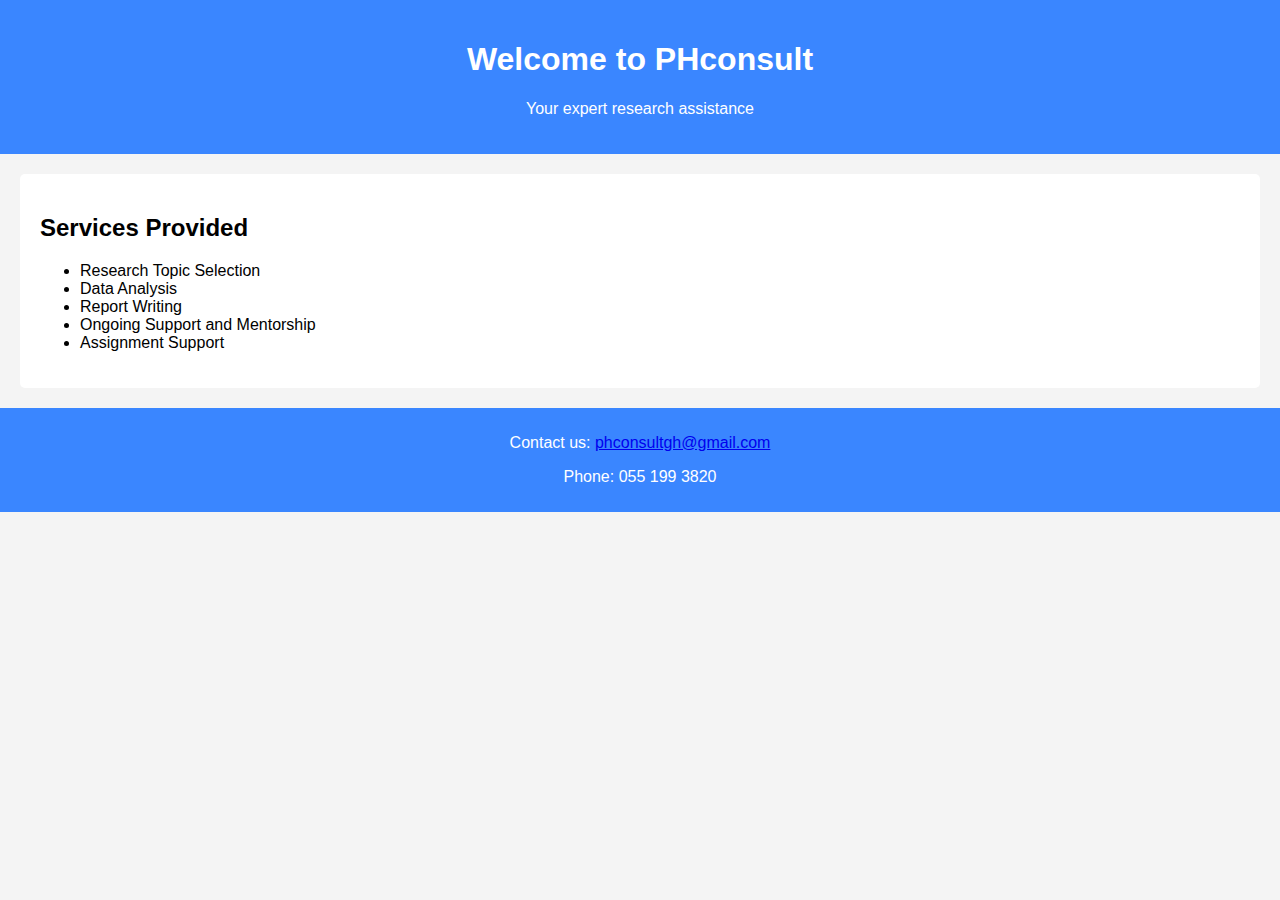
==== index.html @ f6ae93e8 "Initial commit with basic structure" ====
<!DOCTYPE html>
<html lang="en">
<head>
  <meta charset="UTF-8">
  <meta name="viewport" content="width=device-width, initial-scale=1.0">
  <title>PHconsult</title>
  <link rel="stylesheet" href="assets/css/style.css">
</head>
<body>
  <header>
    <h1>Welcome to PHconsult</h1>
    <p>Your expert research assistance</p>
  </header>
  <section id="services">
    <h2>Services Provided</h2>
    <ul>
      <li>Research Topic Selection</li>
      <li>Data Analysis</li>
      <li>Report Writing</li>
      <li>Ongoing Support and Mentorship</li>
      <li>Assignment Support</li>
    </ul>
  </section>
  <footer>
    <p>Contact us: <a href="mailto:phconsultgh@gmail.com">phconsultgh@gmail.com</a></p>
    <p>Phone: 055 199 3820</p>
  </footer>
</body>
</html>
---- assets/css/style.css ----
/* Basic styling for PHconsult */
body {
    font-family: Arial, sans-serif;
    margin: 0;
    padding: 0;
    background-color: #f4f4f4;
  }
  
  header {
    background-color: #3a86ff;
    color: white;
    padding: 20px;
    text-align: center;
  }
  
  section {
    margin: 20px;
    padding: 20px;
    background-color: #ffffff;
    border-radius: 5px;
  }
  
  footer {
    text-align: center;
    padding: 10px;
    background-color: #3a86ff;
    color: white;
  }
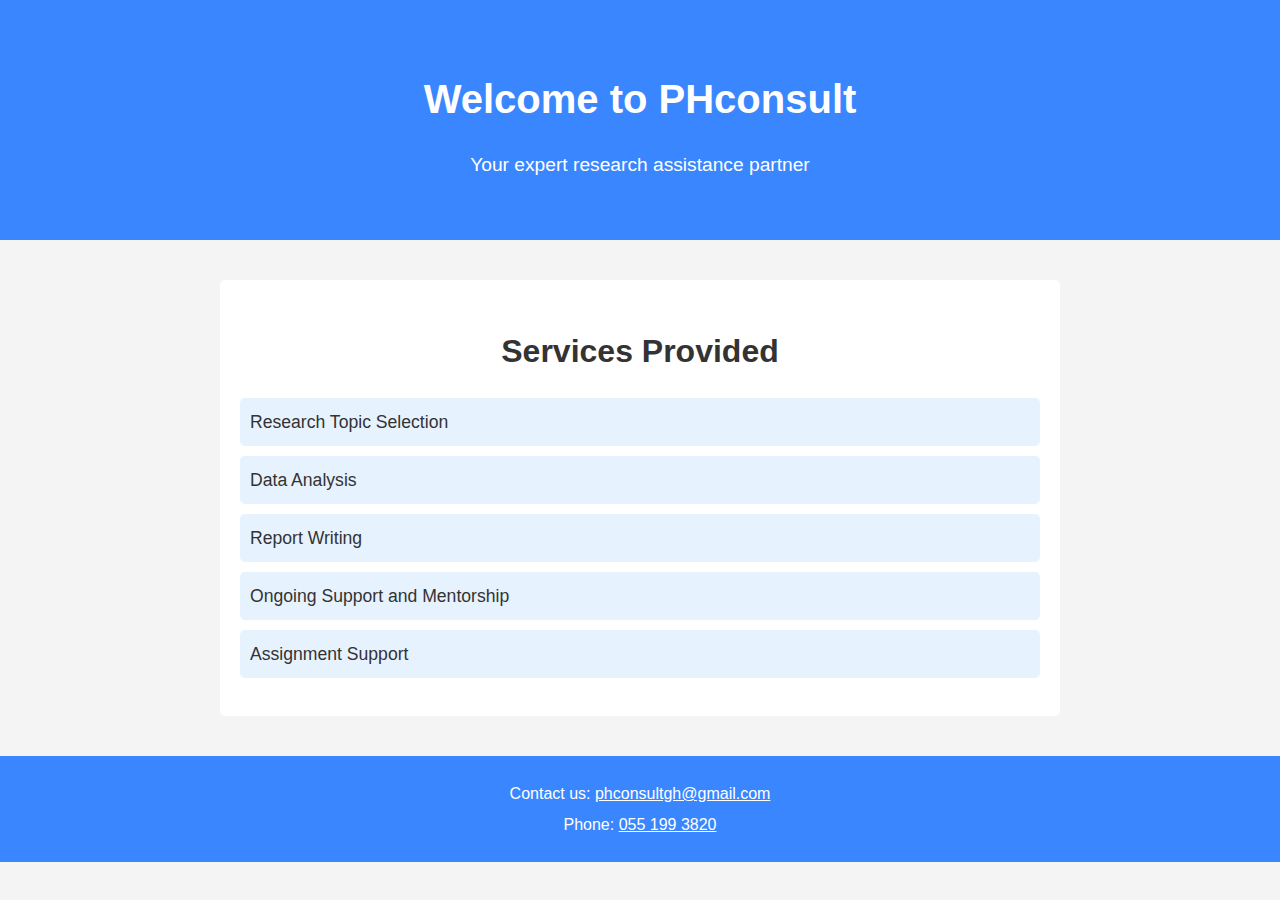
==== commit 9db0a840: "Minor change in css file" ====
--- a/index.html
+++ b/index.html
@@ -3,14 +3,20 @@
 <head>
   <meta charset="UTF-8">
   <meta name="viewport" content="width=device-width, initial-scale=1.0">
-  <title>PHconsult</title>
+  <meta name="description" content="PHconsult provides expert research assistance in data analysis, report writing, and mentorship.">
+  <meta name="keywords" content="PHconsult, research assistance, data analysis, report writing, mentorship">
+  <meta name="author" content="PHconsult">
+  <title>PHconsult | Expert Research Assistance</title>
   <link rel="stylesheet" href="assets/css/style.css">
 </head>
 <body>
+  <!-- Header Section -->
   <header>
     <h1>Welcome to PHconsult</h1>
-    <p>Your expert research assistance</p>
+    <p>Your expert research assistance partner</p>
   </header>
+
+  <!-- Services Section -->
   <section id="services">
     <h2>Services Provided</h2>
     <ul>
@@ -21,9 +27,11 @@
       <li>Assignment Support</li>
     </ul>
   </section>
+
+  <!-- Footer Section -->
   <footer>
     <p>Contact us: <a href="mailto:phconsultgh@gmail.com">phconsultgh@gmail.com</a></p>
-    <p>Phone: 055 199 3820</p>
+    <p>Phone: <a href="tel:+233551993820">055 199 3820</a></p>
   </footer>
 </body>
 </html>
--- a/assets/css/style.css
+++ b/assets/css/style.css
@@ -1,29 +1,76 @@
-/* Basic styling for PHconsult */
+/* Basic Styling for PHconsult */
 body {
-    font-family: Arial, sans-serif;
-    margin: 0;
-    padding: 0;
-    background-color: #f4f4f4;
-  }
-  
-  header {
-    background-color: #3a86ff;
-    color: white;
-    padding: 20px;
-    text-align: center;
-  }
-  
-  section {
-    margin: 20px;
-    padding: 20px;
-    background-color: #ffffff;
-    border-radius: 5px;
-  }
-  
-  footer {
-    text-align: center;
-    padding: 10px;
-    background-color: #3a86ff;
-    color: white;
-  }
-  +  font-family: Arial, sans-serif;
+  margin: 0;
+  padding: 0;
+  background-color: #f4f4f4;
+  line-height: 1.6;
+}
+
+/* Header Styling */
+header {
+  background-color: #3a86ff;
+  color: white;
+  padding: 40px 20px;
+  text-align: center;
+}
+
+header h1 {
+  margin-bottom: 10px;
+  font-size: 2.5rem;
+}
+
+header p {
+  font-size: 1.2rem;
+}
+
+/* Services Section Styling */
+section#services {
+  margin: 40px auto;
+  padding: 20px;
+  background-color: #ffffff;
+  border-radius: 5px;
+  max-width: 800px;
+}
+
+section#services h2 {
+  text-align: center;
+  font-size: 2rem;
+  color: #333;
+  margin-bottom: 20px;
+}
+
+section#services ul {
+  list-style-type: none;
+  padding: 0;
+  font-size: 1.1rem;
+}
+
+section#services ul li {
+  background: #e7f2ff;
+  margin: 10px 0;
+  padding: 10px;
+  border-radius: 5px;
+  color: #333;
+}
+
+/* Footer Styling */
+footer {
+  text-align: center;
+  padding: 20px;
+  background-color: #3a86ff;
+  color: white;
+}
+
+footer p {
+  margin: 5px 0;
+}
+
+footer a {
+  color: #fff;
+  text-decoration: underline;
+}
+
+footer a:hover {
+  color: #f1c40f;
+}
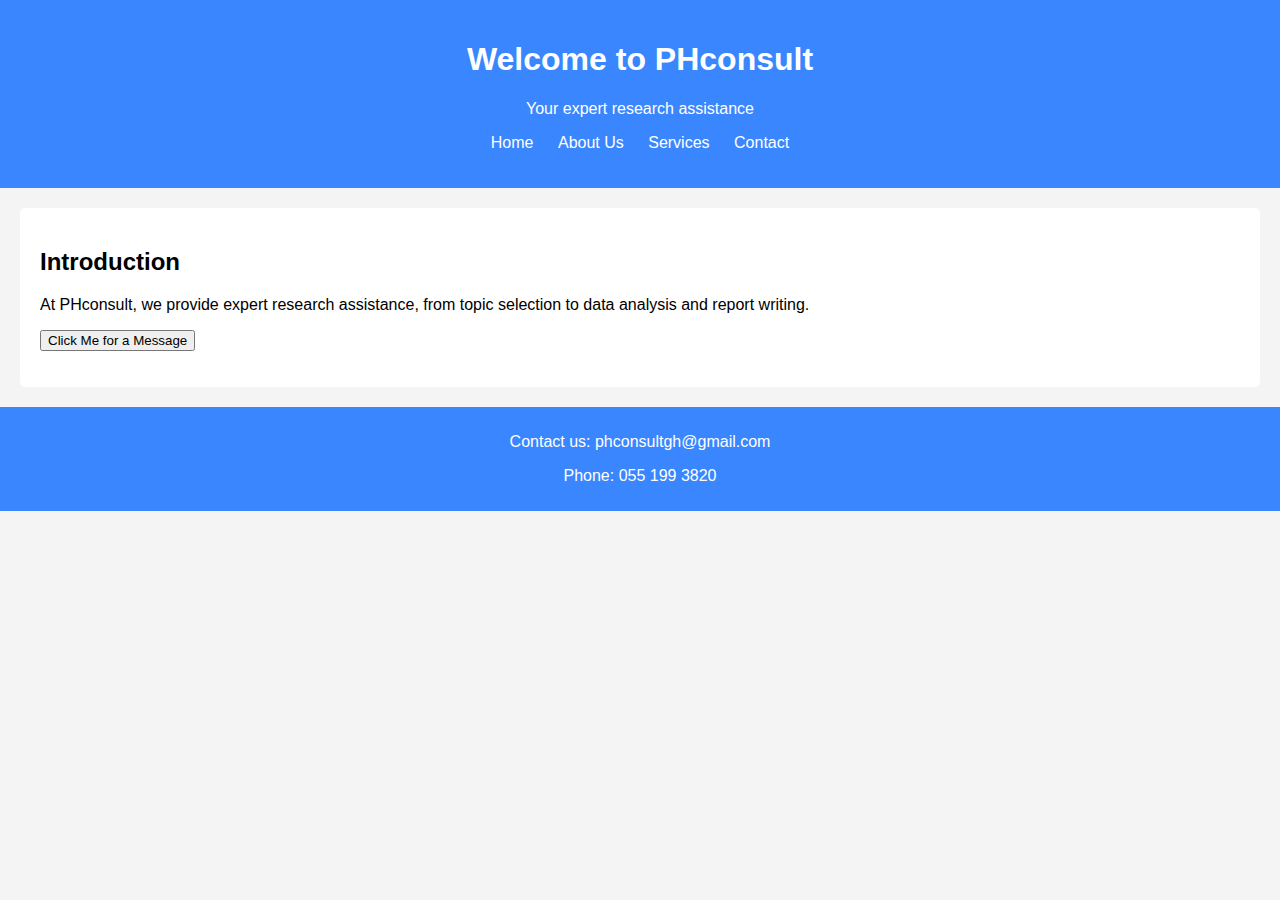
==== commit 989b2b00: "Updated HTML file" ====
--- a/index.html
+++ b/index.html
@@ -3,35 +3,34 @@
 <head>
   <meta charset="UTF-8">
   <meta name="viewport" content="width=device-width, initial-scale=1.0">
-  <meta name="description" content="PHconsult provides expert research assistance in data analysis, report writing, and mentorship.">
-  <meta name="keywords" content="PHconsult, research assistance, data analysis, report writing, mentorship">
-  <meta name="author" content="PHconsult">
-  <title>PHconsult | Expert Research Assistance</title>
+  <title>PHconsult - Home</title>
   <link rel="stylesheet" href="assets/css/style.css">
 </head>
 <body>
-  <!-- Header Section -->
   <header>
     <h1>Welcome to PHconsult</h1>
-    <p>Your expert research assistance partner</p>
+    <p>Your expert research assistance</p>
+    <nav>
+      <ul>
+        <li><a href="index.html">Home</a></li>
+        <li><a href="about.html">About Us</a></li>
+        <li><a href="services.html">Services</a></li>
+        <li><a href="contact.html">Contact</a></li>
+      </ul>
+    </nav>
   </header>
+  <section>
+    <h2>Introduction</h2>
+    <p>At PHconsult, we provide expert research assistance, from topic selection to data analysis and report writing.</p>
+    <button id="actionBtn">Click Me for a Message</button>
+    <p id="message"></p>
+  </section>
+  <footer>
+    <p>Contact us: phconsultgh@gmail.com</p>
+    <p>Phone: 055 199 3820</p>
+  </footer>
 
-  <!-- Services Section -->
-  <section id="services">
-    <h2>Services Provided</h2>
-    <ul>
-      <li>Research Topic Selection</li>
-      <li>Data Analysis</li>
-      <li>Report Writing</li>
-      <li>Ongoing Support and Mentorship</li>
-      <li>Assignment Support</li>
-    </ul>
-  </section>
-
-  <!-- Footer Section -->
-  <footer>
-    <p>Contact us: <a href="mailto:phconsultgh@gmail.com">phconsultgh@gmail.com</a></p>
-    <p>Phone: <a href="tel:+233551993820">055 199 3820</a></p>
-  </footer>
+  <!-- Link to the JavaScript file -->
+  <script src="assets/js/main.js"></script>
 </body>
 </html>
--- a/assets/css/style.css
+++ b/assets/css/style.css
@@ -1,76 +1,43 @@
-/* Basic Styling for PHconsult */
+/* Basic styling for the website */
 body {
   font-family: Arial, sans-serif;
   margin: 0;
   padding: 0;
   background-color: #f4f4f4;
-  line-height: 1.6;
 }
 
-/* Header Styling */
 header {
   background-color: #3a86ff;
   color: white;
-  padding: 40px 20px;
+  padding: 20px;
   text-align: center;
 }
 
-header h1 {
-  margin-bottom: 10px;
-  font-size: 2.5rem;
+header nav ul {
+  list-style-type: none;
+  padding: 0;
 }
 
-header p {
-  font-size: 1.2rem;
+header nav ul li {
+  display: inline;
+  margin: 0 10px;
 }
 
-/* Services Section Styling */
-section#services {
-  margin: 40px auto;
+header nav ul li a {
+  color: white;
+  text-decoration: none;
+}
+
+section {
+  margin: 20px;
   padding: 20px;
   background-color: #ffffff;
   border-radius: 5px;
-  max-width: 800px;
 }
 
-section#services h2 {
-  text-align: center;
-  font-size: 2rem;
-  color: #333;
-  margin-bottom: 20px;
-}
-
-section#services ul {
-  list-style-type: none;
-  padding: 0;
-  font-size: 1.1rem;
-}
-
-section#services ul li {
-  background: #e7f2ff;
-  margin: 10px 0;
-  padding: 10px;
-  border-radius: 5px;
-  color: #333;
-}
-
-/* Footer Styling */
 footer {
   text-align: center;
-  padding: 20px;
+  padding: 10px;
   background-color: #3a86ff;
   color: white;
 }
-
-footer p {
-  margin: 5px 0;
-}
-
-footer a {
-  color: #fff;
-  text-decoration: underline;
-}
-
-footer a:hover {
-  color: #f1c40f;
-}
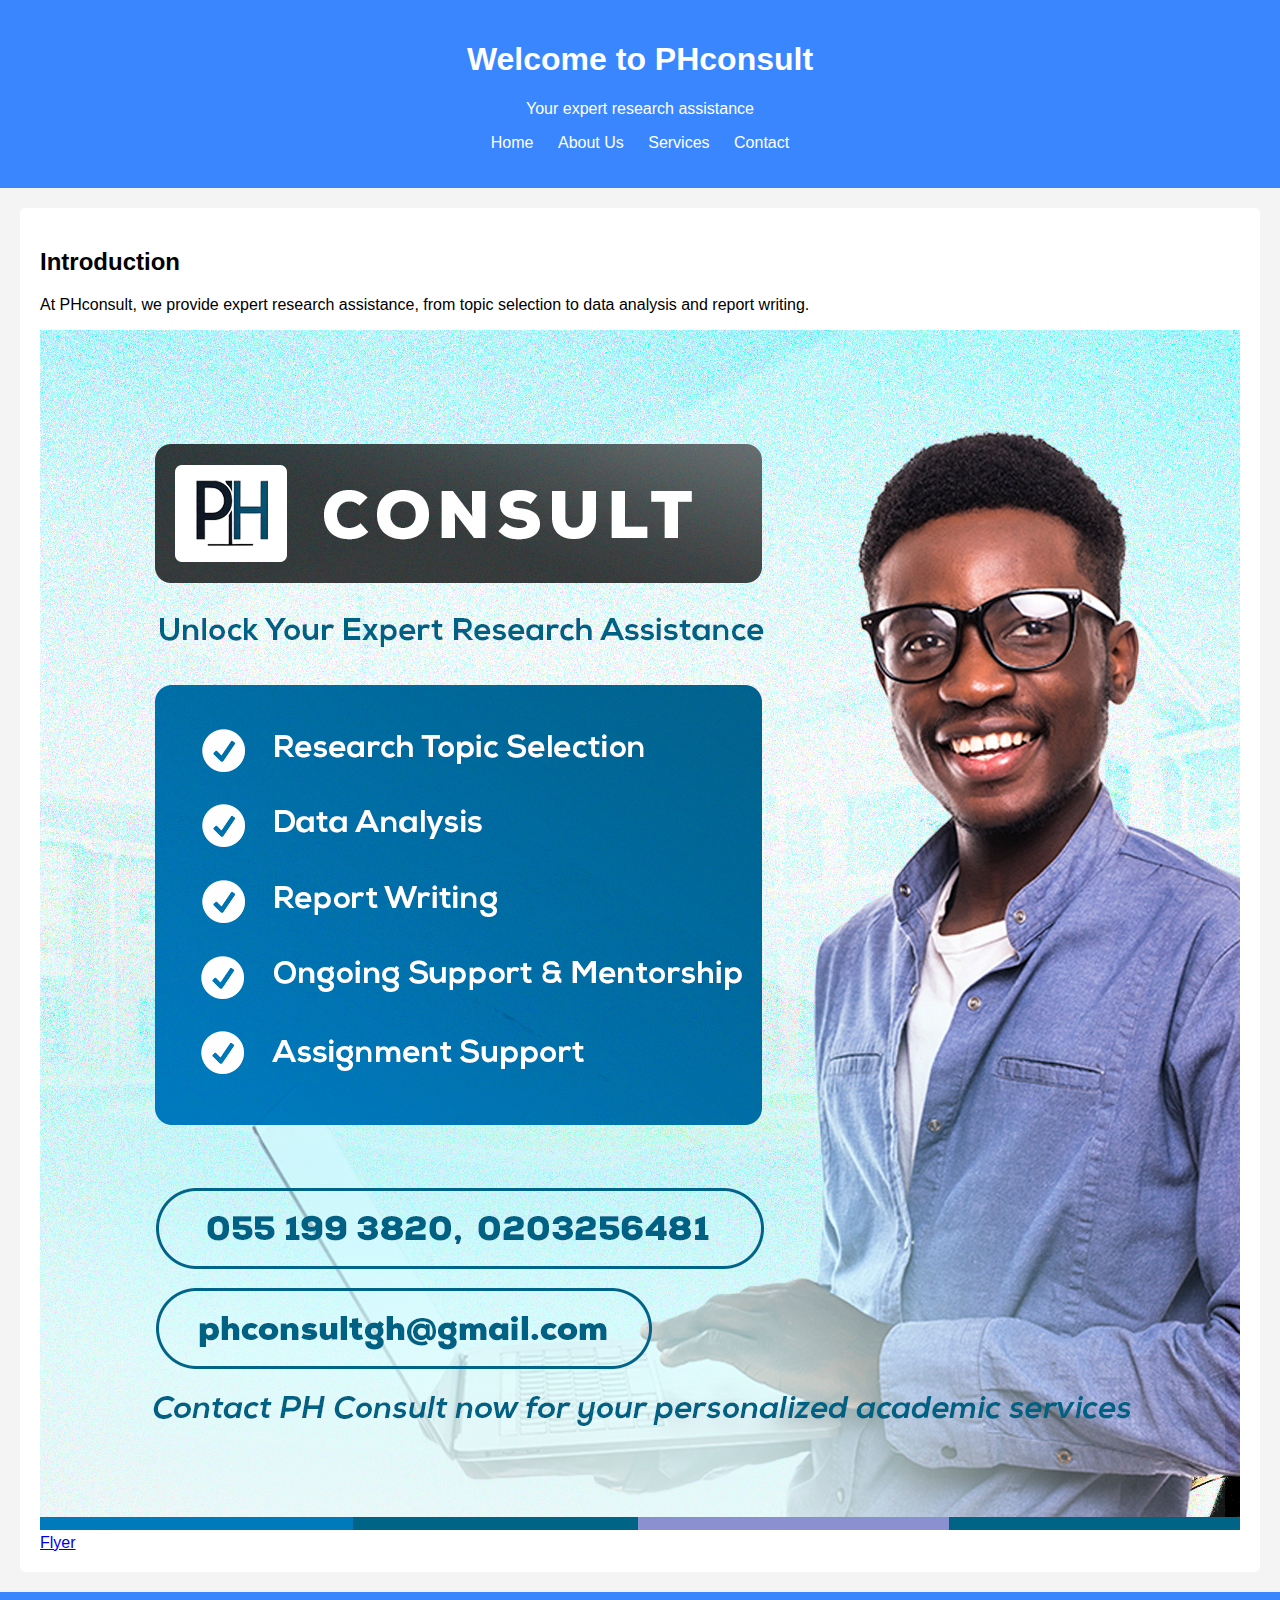
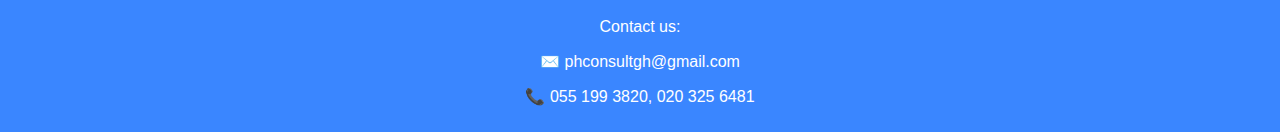
==== commit 2b4cd53c: "Updated HTML file" ====
--- a/index.html
+++ b/index.html
@@ -22,15 +22,27 @@
   <section>
     <h2>Introduction</h2>
     <p>At PHconsult, we provide expert research assistance, from topic selection to data analysis and report writing.</p>
-    <button id="actionBtn">Click Me for a Message</button>
-    <p id="message"></p>
+    <!--<button id="actionBtn">Click Me for a Message</button>
+    <p id="message"></p>-->
+  <img src="assets/images/Flyer.jpg"> <br>
+  <a href="https://drive.google.com/file/d/1Z5OE5YKMEVBqWHxfa_AYekTKUgpk2PnB/view?usp=sharing"
+  target="_blank"
+  title="Redirect to google drive">
+    Flyer
+  </a>
   </section>
   <footer>
-    <p>Contact us: phconsultgh@gmail.com</p>
-    <p>Phone: 055 199 3820</p>
+    <p>Contact us:</p>
+    <p>✉️ phconsultgh@gmail.com</p>
+    <p>📞 055 199 3820, 020 325 6481</p>
   </footer>
 
   <!-- Link to the JavaScript file -->
   <script src="assets/js/main.js"></script>
+  <!--<a href="https://drive.google.com/file/d/1Z5OE5YKMEVBqWHxfa_AYekTKUgpk2PnB/view?usp=sharing"
+  target="_blank"
+  title="Redirect to google drive">
+    Flyer
+  </a>-->
 </body>
 </html>
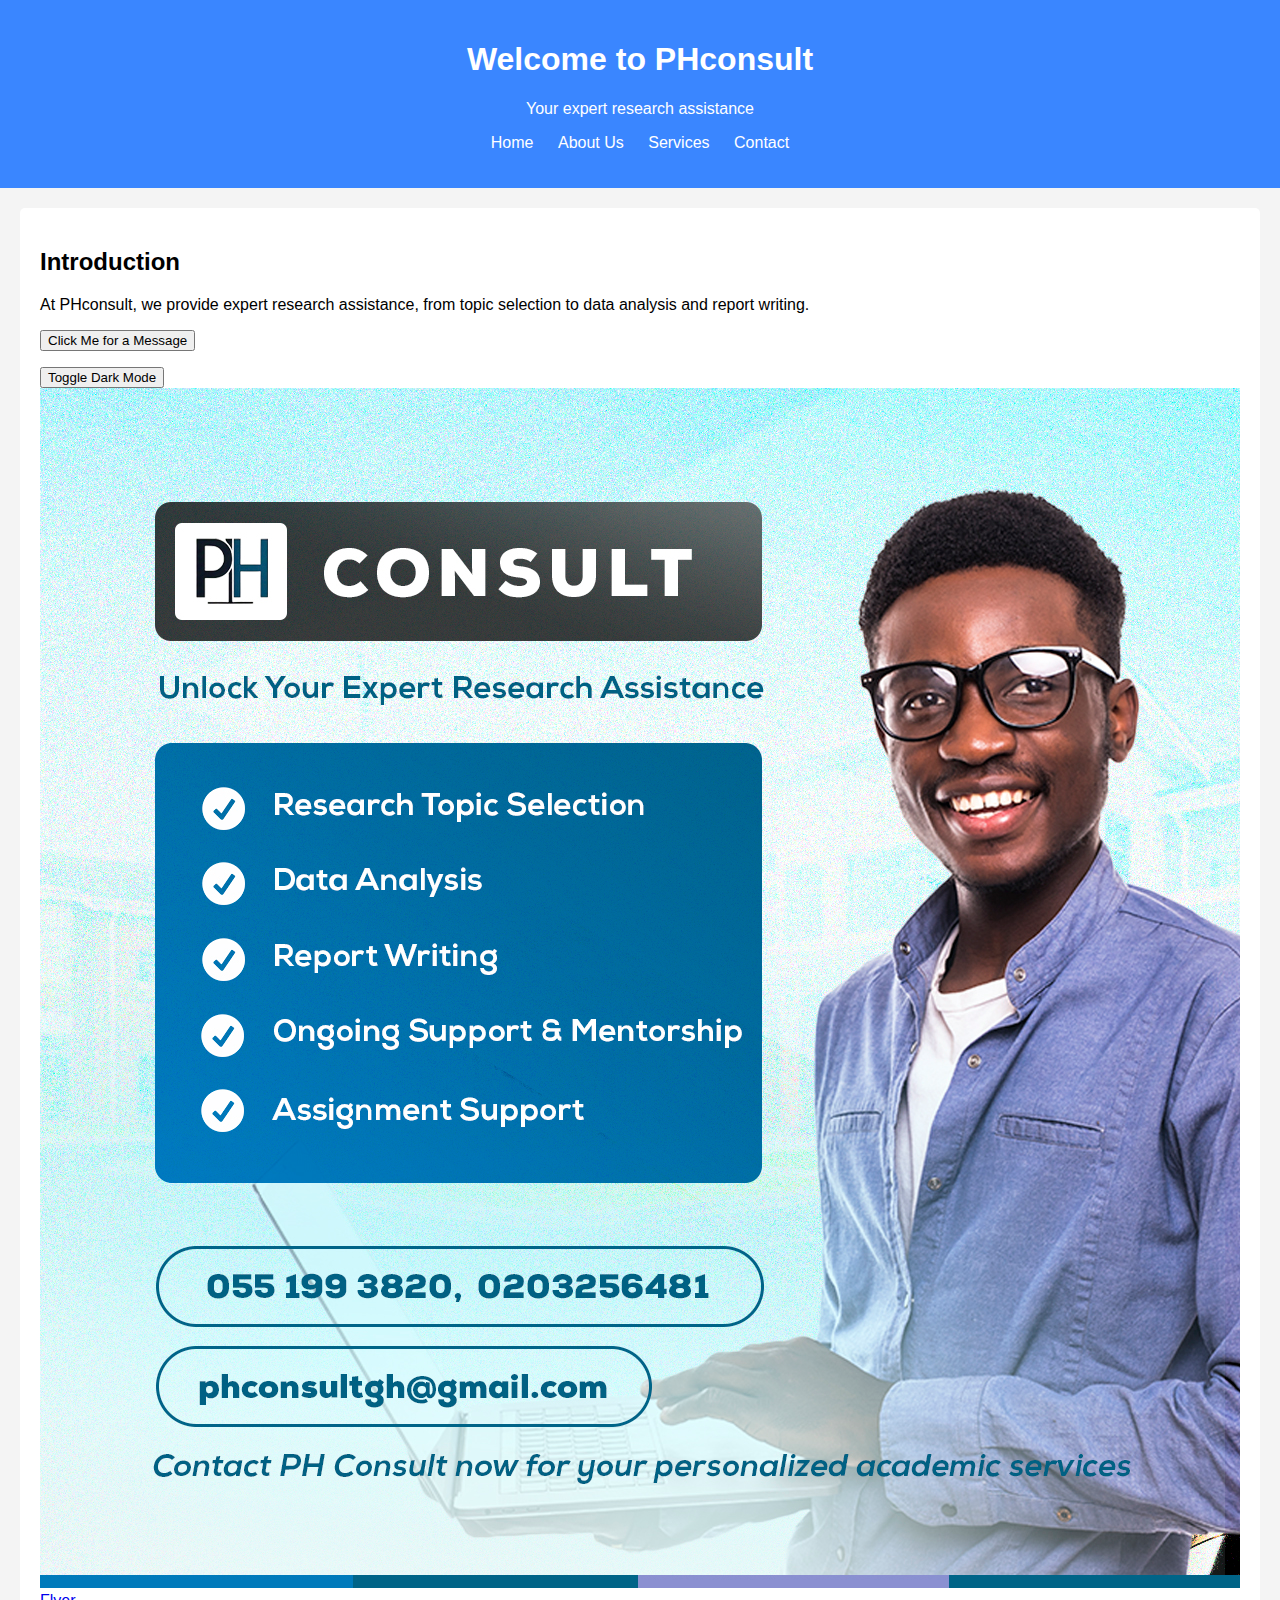
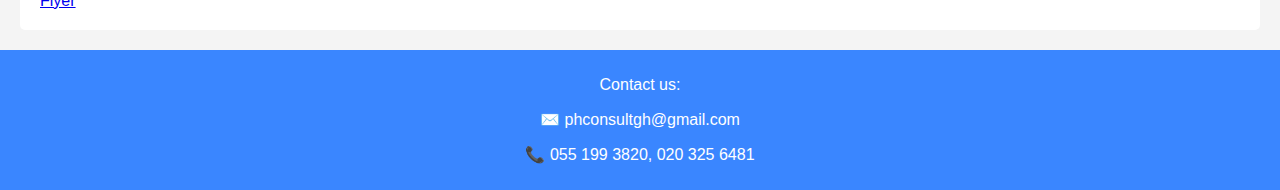
==== commit 9f0c7b86: "Updated HTML file" ====
--- a/index.html
+++ b/index.html
@@ -22,9 +22,12 @@
   <section>
     <h2>Introduction</h2>
     <p>At PHconsult, we provide expert research assistance, from topic selection to data analysis and report writing.</p>
-    <!--<button id="actionBtn">Click Me for a Message</button>
-    <p id="message"></p>-->
-  <img src="assets/images/Flyer.jpg"> <br>
+    <button id="actionBtn">Click Me for a Message</button>
+    <p id="message"></p>
+    <button id="darkModeToggle">Toggle Dark Mode</button>
+
+  <img src="assets/images/Flyer.jpg"
+  alt="PHconsult Flyer" width="1200" height="800"> <br>
   <a href="https://drive.google.com/file/d/1Z5OE5YKMEVBqWHxfa_AYekTKUgpk2PnB/view?usp=sharing"
   target="_blank"
   title="Redirect to google drive">
@@ -39,10 +42,5 @@
 
   <!-- Link to the JavaScript file -->
   <script src="assets/js/main.js"></script>
-  <!--<a href="https://drive.google.com/file/d/1Z5OE5YKMEVBqWHxfa_AYekTKUgpk2PnB/view?usp=sharing"
-  target="_blank"
-  title="Redirect to google drive">
-    Flyer
-  </a>-->
 </body>
 </html>
--- a/assets/css/style.css
+++ b/assets/css/style.css
@@ -41,3 +41,7 @@
   background-color: #3a86ff;
   color: white;
 }
+img {
+  max-width: 100%;
+  height: auto;
+}
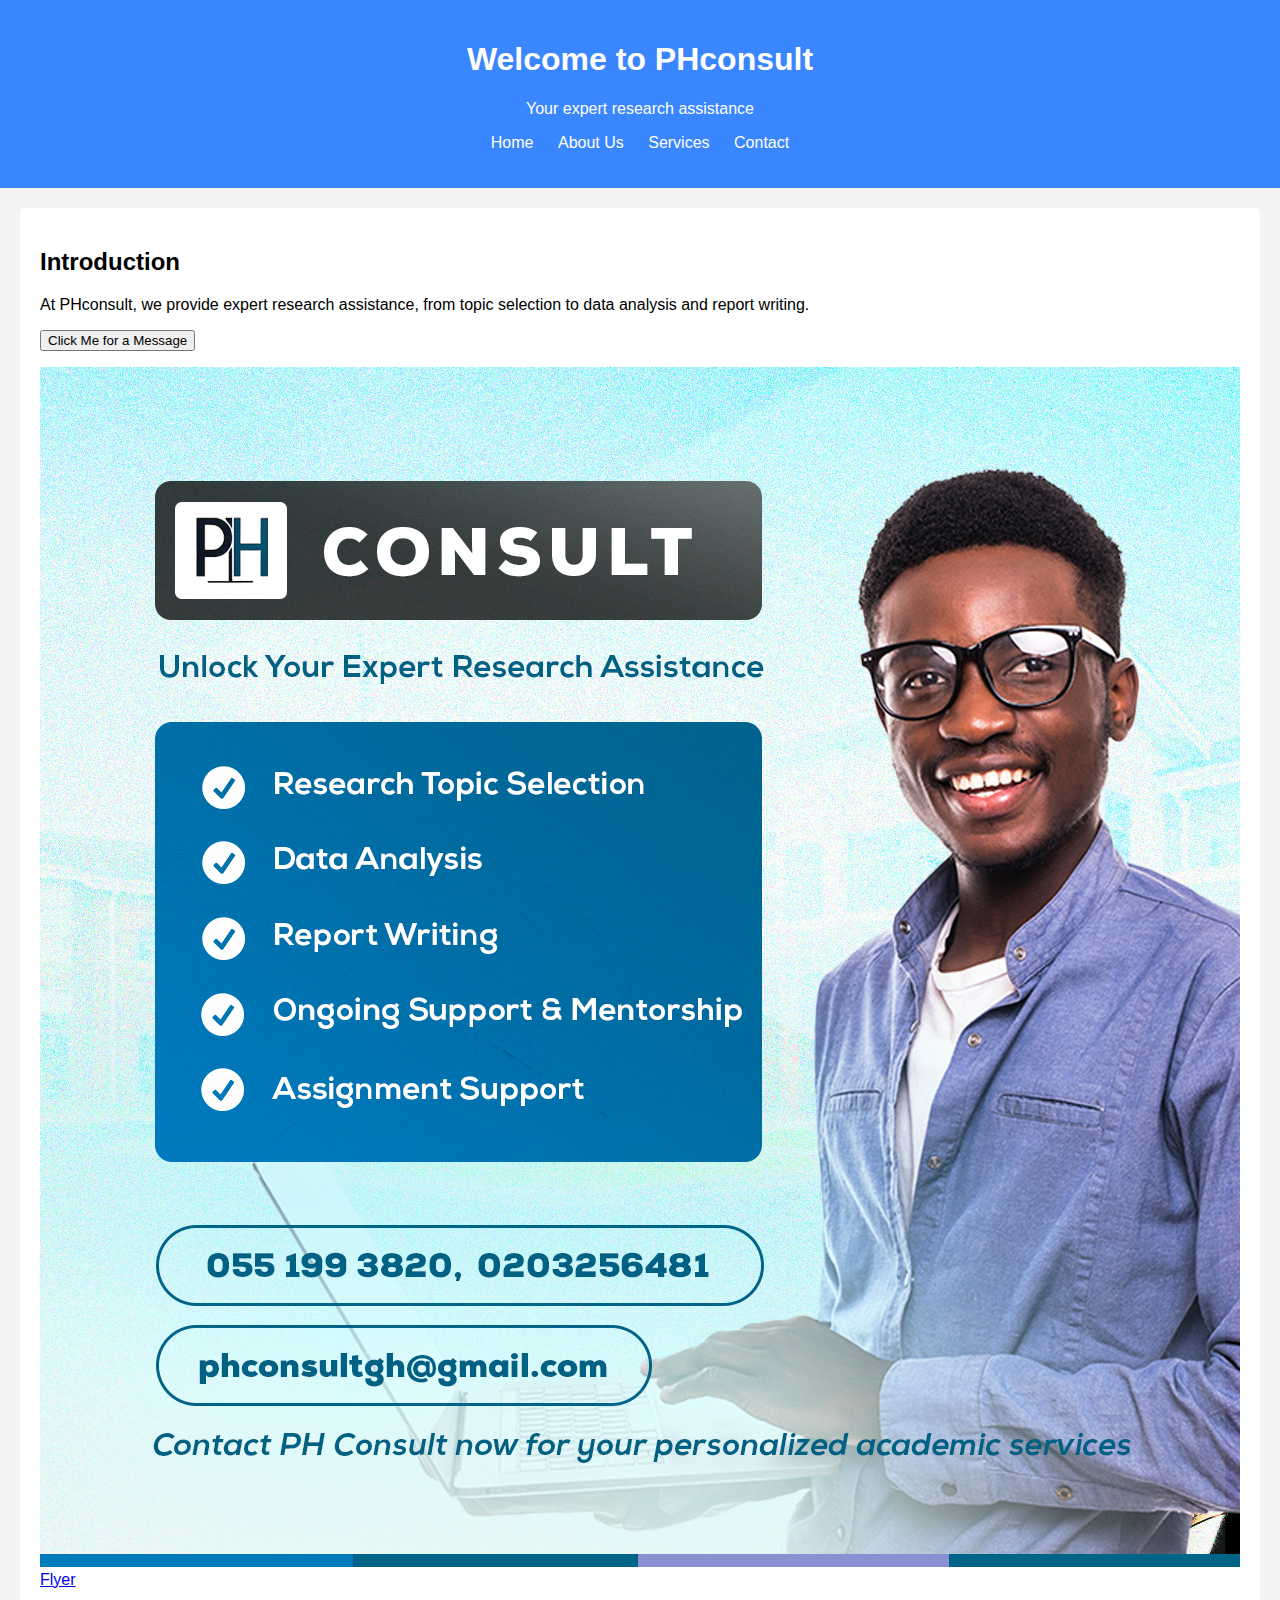
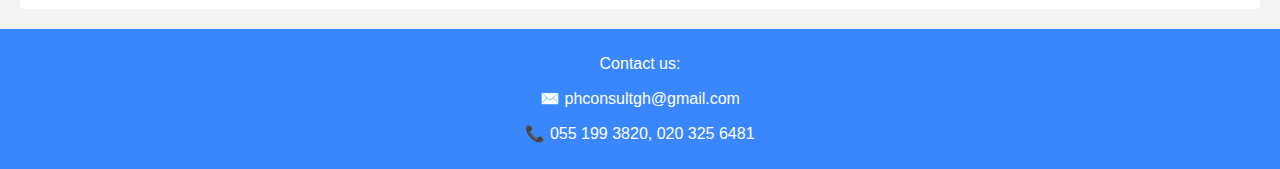
==== commit 3c964f06: "Updated HTML file to include favicon" ====
--- a/index.html
+++ b/index.html
@@ -5,6 +5,7 @@
   <meta name="viewport" content="width=device-width, initial-scale=1.0">
   <title>PHconsult - Home</title>
   <link rel="stylesheet" href="assets/css/style.css">
+  <link rel="icon" type="image/png" href="assets/images/Logo.png">
 </head>
 <body>
   <header>
@@ -24,8 +25,6 @@
     <p>At PHconsult, we provide expert research assistance, from topic selection to data analysis and report writing.</p>
     <button id="actionBtn">Click Me for a Message</button>
     <p id="message"></p>
-    <button id="darkModeToggle">Toggle Dark Mode</button>
-
   <img src="assets/images/Flyer.jpg"
   alt="PHconsult Flyer" width="1200" height="800"> <br>
   <a href="https://drive.google.com/file/d/1Z5OE5YKMEVBqWHxfa_AYekTKUgpk2PnB/view?usp=sharing"
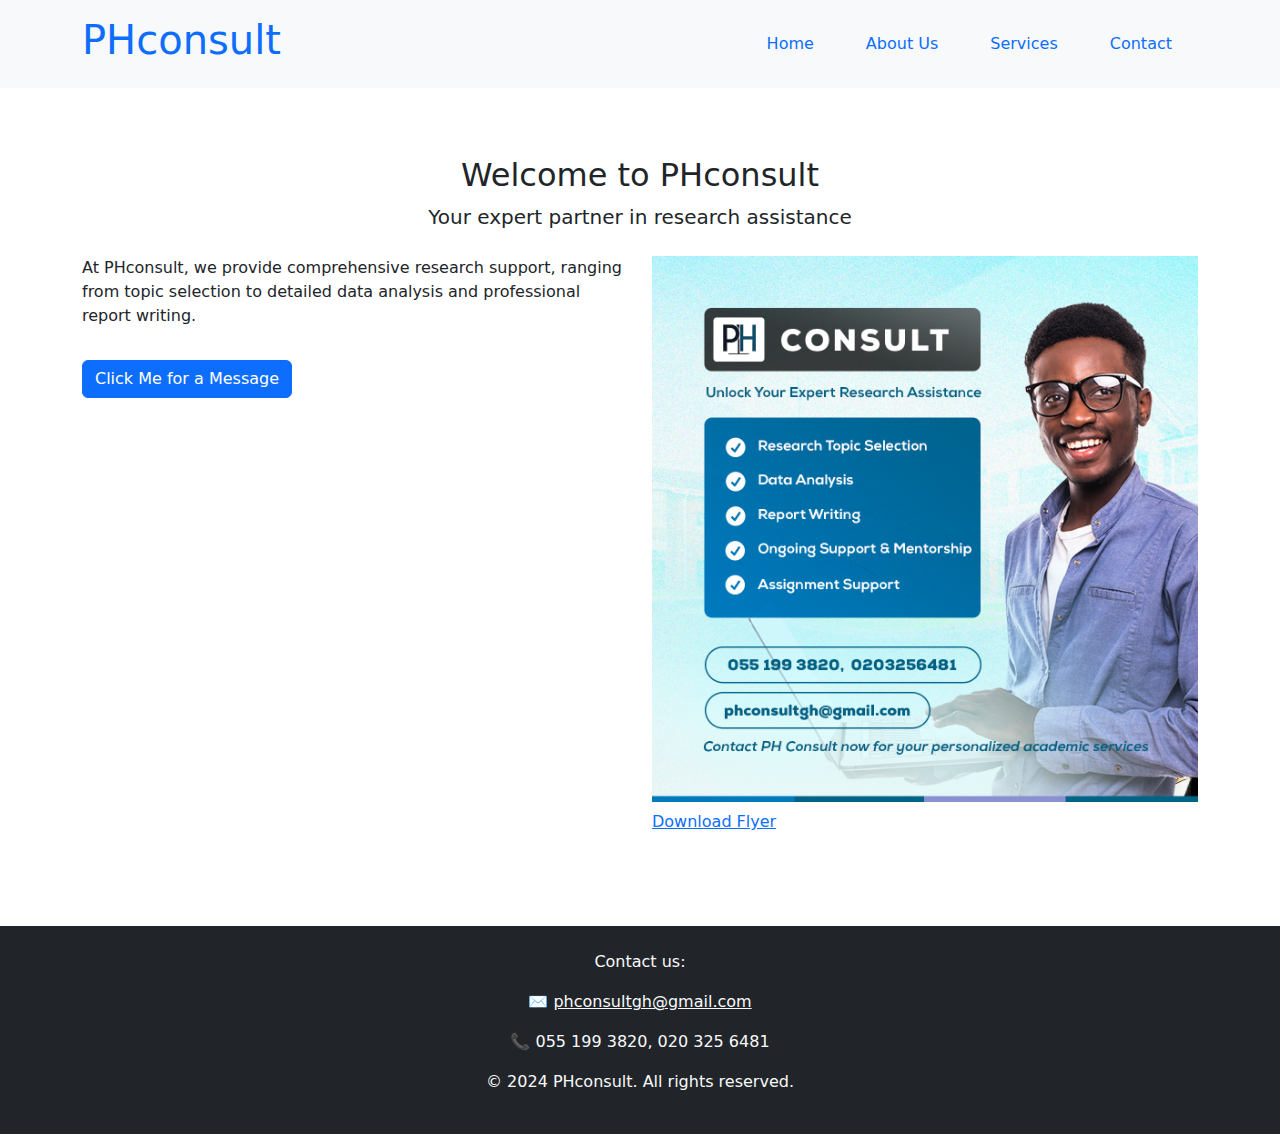
==== commit ced39cae: "Updated index.html" ====
--- a/index.html
+++ b/index.html
@@ -6,6 +6,66 @@
   <title>PHconsult - Home</title>
   <link rel="stylesheet" href="assets/css/style.css">
   <link rel="icon" type="image/png" href="assets/images/Logo.png">
+  <link href="https://cdn.jsdelivr.net/npm/bootstrap@5.3.0/dist/css/bootstrap.min.css" rel="stylesheet">
+</head>
+<body>
+  <header class="container-fluid bg-light py-3">
+    <div class="container d-flex justify-content-between align-items-center">
+      <h1 class="text-primary">PHconsult</h1>
+      <nav>
+        <ul class="nav">
+          <li class="nav-item"><a class="nav-link" href="index.html">Home</a></li>
+          <li class="nav-item"><a class="nav-link" href="about.html">About Us</a></li>
+          <li class="nav-item"><a class="nav-link" href="services.html">Services</a></li>
+          <li class="nav-item"><a class="nav-link" href="contact.html">Contact</a></li>
+        </ul>
+      </nav>
+    </div>
+  </header>
+  
+  <section class="container my-5">
+    <div class="text-center">
+      <h2>Welcome to PHconsult</h2>
+      <p class="lead">Your expert partner in research assistance</p>
+    </div>
+    <div class="row my-4">
+      <div class="col-md-6">
+        <p>At PHconsult, we provide comprehensive research support, ranging from topic selection to detailed data analysis and professional report writing.</p>
+        <button id="actionBtn" class="btn btn-primary mt-3">Click Me for a Message</button>
+        <p id="message" class="mt-3 text-info"></p>
+      </div>
+      <div class="col-md-6">
+        <img src="assets/images/Flyer.jpg" alt="PHconsult Flyer" class="img-fluid">
+        <a href="https://drive.google.com/file/d/1Z5OE5YKMEVBqWHxfa_AYekTKUgpk2PnB/view?usp=sharing" target="_blank" class="d-block mt-2 text-primary" title="View our Flyer">Download Flyer</a>
+      </div>
+    </div>
+  </section>
+
+  <footer class="bg-dark text-light py-4">
+    <div class="container text-center">
+      <p>Contact us:</p>
+      <p>✉️ <a href="mailto:phconsultgh@gmail.com" class="text-light">phconsultgh@gmail.com</a></p>
+      <p>📞 055 199 3820, 020 325 6481</p>
+      <p>&copy; 2024 PHconsult. All rights reserved.</p>
+    </div>
+  </footer>
+
+  <!-- Link to the JavaScript file -->
+  <script src="assets/js/main.js"></script>
+</body>
+</html>
+
+
+<!--<!DOCTYPE html>
+<html lang="en">
+<head>
+  <meta charset="UTF-8">
+  <meta name="viewport" content="width=device-width, initial-scale=1.0">
+  <title>PHconsult - Home</title>
+  <link rel="stylesheet" href="assets/css/style.css">
+  <link rel="icon" type="image/png" href="assets/images/Logo.png">
+  <link href="https://cdn.jsdelivr.net/npm/bootstrap@5.3.0/dist/css/bootstrap.min.css" rel="stylesheet">
+
 </head>
 <body>
   <header>
--- a/assets/css/style.css
+++ b/assets/css/style.css
@@ -45,3 +45,12 @@
   max-width: 100%;
   height: auto;
 }
+nav ul li a {
+  color: black; /* Default color */
+  text-decoration: none;
+  transition: color 0.3s ease; /* Smooth transition effect */
+}
+
+nav ul li a:hover {
+  color: #007BFF; /* Change to the desired hover color, e.g., blue */
+}
--- a/assets/css/style.css
+++ b/assets/css/style.css
@@ -45,3 +45,12 @@
   max-width: 100%;
   height: auto;
 }
+nav ul li a {
+  color: black; /* Default color */
+  text-decoration: none;
+  transition: color 0.3s ease; /* Smooth transition effect */
+}
+
+nav ul li a:hover {
+  color: #007BFF; /* Change to the desired hover color, e.g., blue */
+}
